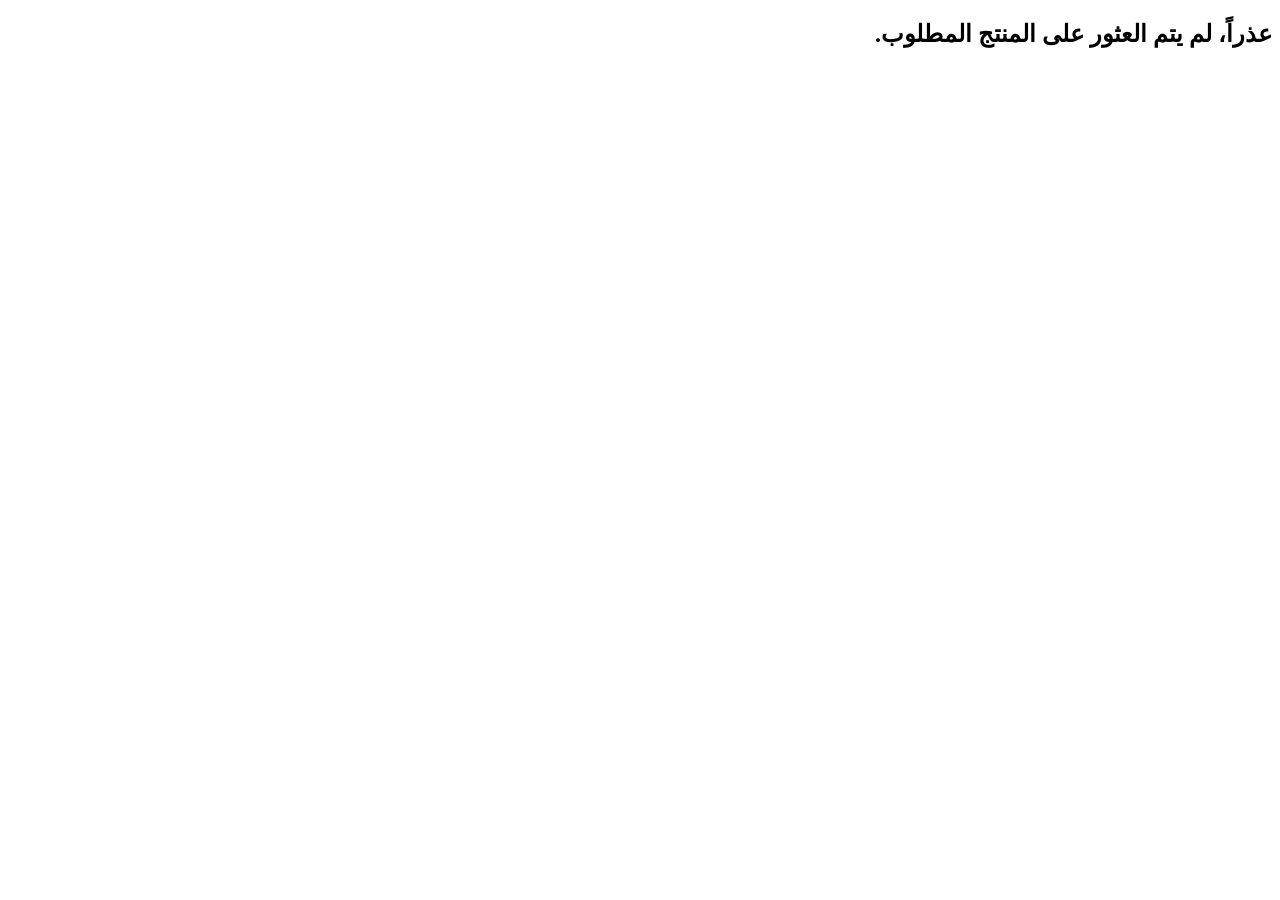
==== details.html @ 950d024d "new update" ====
<!DOCTYPE html>
<html lang="ar" dir="rtl">
<head>
    <meta charset="UTF-8">
    <title>تفاصيل الكمبيوتر</title>
</head>
<body id="details-container">

    
        <div><img id="comp-image" src="" alt="صورة الكمبيوتر" width="400"></div>
        <h1 id="comp-name"></h1>
        <p id="comp-price"></p>
        <p id="comp-type"></p>


<script src="detailsjs.js"></script>
</body>
</html>
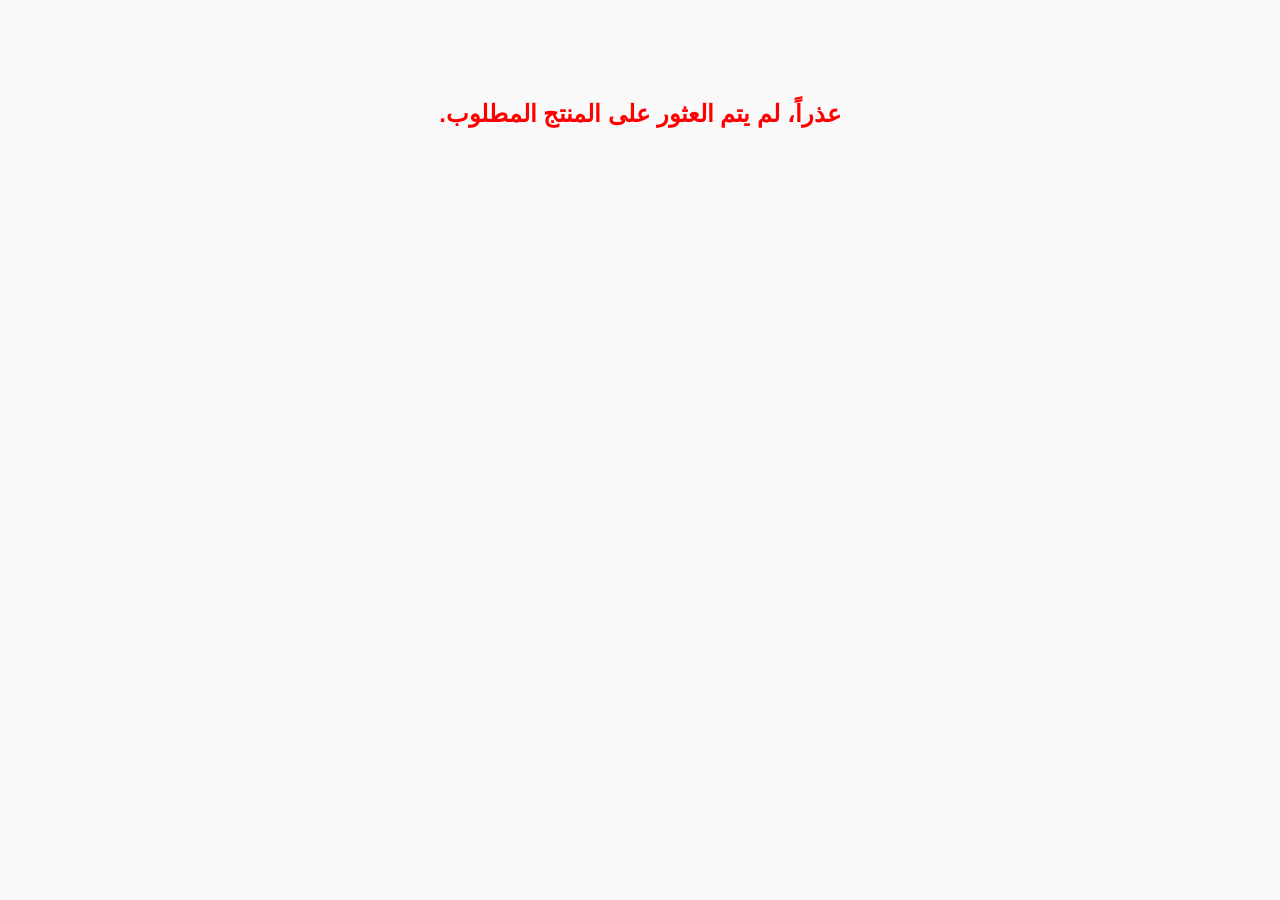
==== commit 1753f0fd: "new update" ====
--- a/details.html
+++ b/details.html
@@ -3,15 +3,43 @@
 <head>
     <meta charset="UTF-8">
     <title>تفاصيل الكمبيوتر</title>
+    <link rel="stylesheet" href="css/d_style.css">
 </head>
-<body id="details-container">
+<body>
+    
+    <header>
+      <h1>تفاصيل الكمبيوتر</h1>
+    </header>
 
-    
-        <div><img id="comp-image" src="" alt="صورة الكمبيوتر" width="400"></div>
-        <h1 id="comp-name"></h1>
-        <p id="comp-price"></p>
-        <p id="comp-type"></p>
+    <div class="main-content-wrapper">
+        <div id="img-holder">
+            <img id="comp-image" src="" alt="صورة الحاسوب">
+        </div>
 
+        <div id="detalis-con"> 
+            <h1 id="comp-name"></h1>
+            <p id="comp-price"></p>
+            <p id="comp-type"></p>
+            
+            <!-- جدول المواصفات التقنية -->
+            <div id="specs-container">
+                <h3>1. المواصفات التقنية</h3>
+                <table class="specs-table">
+                    <thead>
+                        <tr>
+                            <th>المواصفة</th>
+                            <th>التفاصيل</th>
+                        </tr>
+                    </thead>
+                    <tbody id="specs-tbody">
+                        <!-- سيتم تعبئة البيانات ديناميكياً هنا -->
+                    </tbody>
+                </table>
+            </div>
+        </div>
+    </div>
+
+    <button id="buybtn">شراء الآن</button> <a href="Shop.html"><button id="back" >رجوع</button></a>
 
 <script src="detailsjs.js"></script>
 </body>
--- a/css/d_style.css
+++ b/css/d_style.css
@@ -0,0 +1,175 @@
+* {
+    box-sizing: border-box;
+}
+
+body {
+    display: flex;
+    font-family: 'Segoe UI', Tahoma, Geneva, Verdana, sans-serif;
+    margin: 0;
+    flex-direction: column;
+    align-items: center;
+    text-align: center;
+    padding: 0;
+    background-color: #f9f9f9;
+}
+
+header {
+    background-color: #2c3e50;
+    color: white;
+    width: 100%;
+    padding: 20px 0;
+    margin-bottom: 30px;
+    box-shadow: 0 4px 6px rgba(0,0,0,0.1);
+    display: flex;
+    align-items: center;
+    justify-content: center;
+}
+
+header h1 {
+    margin: 0;
+    text-align: center;
+    font-size: 26px;
+}
+
+/* حاوية رئيسية لعرض المحتوى جنباً إلى جنب (الصورة والتفاصيل) */
+.main-content-wrapper {
+    display: flex;
+    flex-wrap: wrap;
+    justify-content: center;
+    align-items: flex-start;
+    gap: 40px;
+    padding: 0 20px;
+    max-width: 1200px;
+    margin: 0 auto;
+}
+
+#img-holder {
+    height: 410px;
+    width: 410px;
+    padding: 5px;
+    border: solid 2px #ddd;
+    background-color: white;
+    border-radius: 8px;
+    box-shadow: 0 2px 4px rgba(0,0,0,0.05);
+}
+
+#comp-image {
+    height: 400px;
+    width: 400px;
+    object-fit: cover;
+    border-radius: 4px;
+}
+
+#detalis-con {
+    flex: 1;
+    min-width: 300px;
+    max-width: 600px;
+}
+
+#detalis-con h1 {
+    font-size: 36px;
+    color: #333;
+    margin-top: 0;
+}
+
+#detalis-con p {
+    font-size: 20px;
+    color: #555;
+    margin: 10px 0;
+}
+
+/* تنسيق قسم المواصفات الداخلية */
+#specs-container {
+    margin-top: 20px;
+    padding: 15px;
+    background: #fff;
+    border-radius: 8px;
+    border: 1px solid #e1e1e1;
+}
+
+#specs-container h3 {
+    margin-top: 0;
+    color: #2c3e50;
+}
+
+#specs-container p {
+    font-size: 16px !important;
+    margin: 5px 0;
+    color: #666;
+}
+
+/* زر الشراء */
+#buybtn {
+    display: block;
+    width: 200px;
+    height: 50px;
+    margin: 40px auto;
+    border: none;
+    border-radius: 6px;
+    background-color: rgb(46, 204, 113);
+    color: white;
+    font-size: 18px;
+    font-weight: bold;
+    cursor: pointer;
+    transition: background-color 0.3s ease;
+}
+
+#buybtn:hover {
+    background-color: rgb(39, 174, 96);
+}
+/* زر ارجوع */
+#back {
+    display: block;
+    width: 200px;
+    height: 50px;
+    margin: 40px auto;
+    border: none;
+    border-radius: 6px;
+    background-color: rgb(117, 119, 118);
+    color: white;
+    font-size: 18px;
+    font-weight: bold;
+    cursor: pointer;
+    transition: background-color 0.3s ease;
+}
+
+#back:hover {
+    background-color: rgb(121, 135, 127);
+}
+
+/* تنسيق جدول المواصفات التقنية */
+.specs-table {
+    width: 100%;
+    border-collapse: collapse;
+    margin-top: 15px;
+    background: #fff;
+    border-radius: 8px;
+    overflow: hidden;
+    border: 1px solid #e1e1e1;
+    box-shadow: 0 2px 4px rgba(0,0,0,0.02);
+}
+
+.specs-table th, .specs-table td {
+    padding: 12px 15px;
+    text-align: right;
+    border-bottom: 1px solid #eee;
+    font-size: 15px;
+}
+
+.specs-table th {
+    background-color: #2c3e50;
+    color: white;
+    font-weight: bold;
+}
+
+.specs-table tr:last-child td {
+    border-bottom: none;
+}
+
+.specs-table tr:nth-child(even) {
+    background-color: #f8f9fa;
+}
+
+.specs-table td {
+    color: #333;
+}
